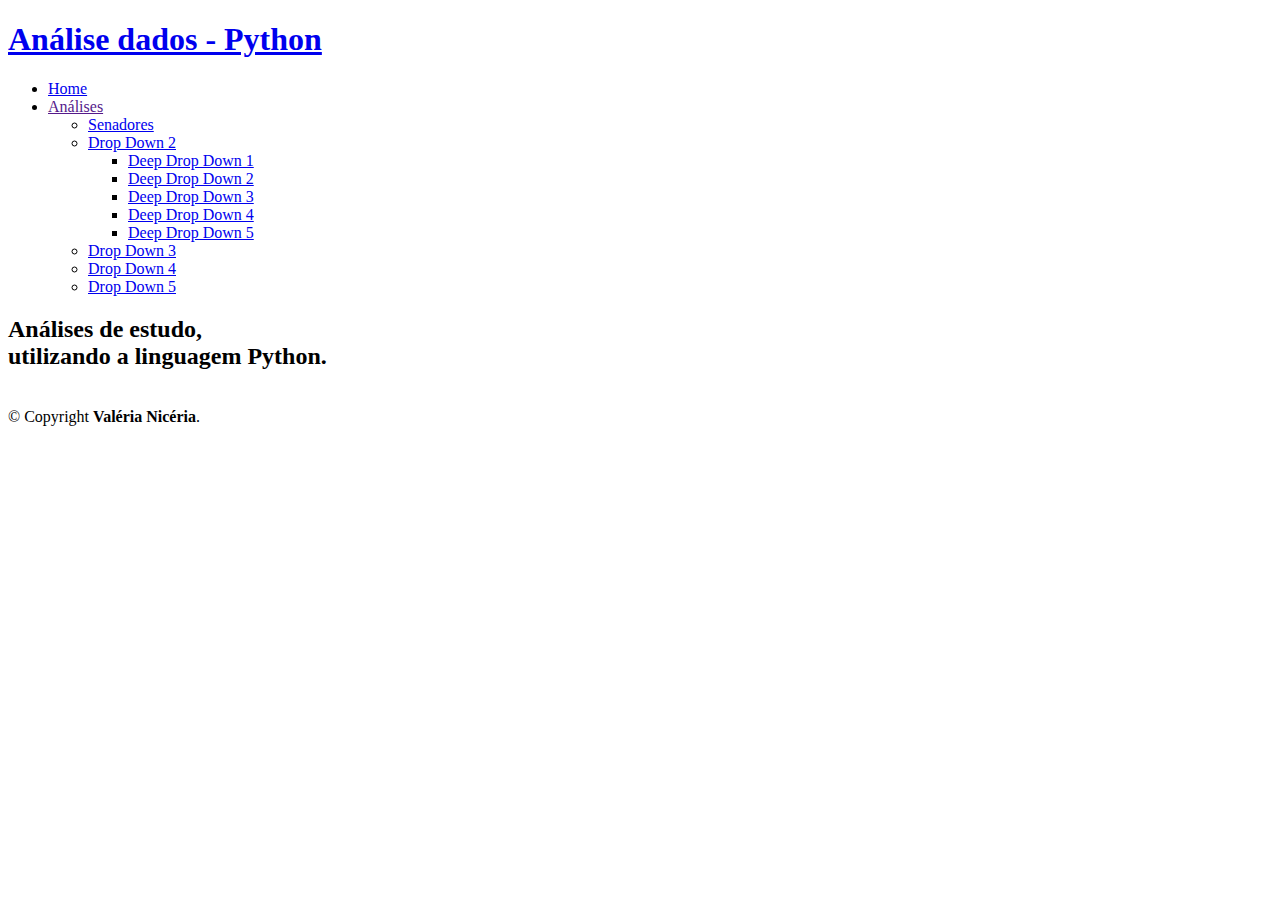
==== docs/index.html @ fde9bae6 "Análise senadores" ====
<!DOCTYPE html>
<html lang="en">
<head>
  <meta charset="utf-8">
  <title>Python | Análise de dados</title>
  <meta content="width=device-width, initial-scale=1.0" name="viewport">
  <meta content="" name="keywords">
  <meta content="" name="description">

  <!-- Favicons -->
  <link href="assets/img/favicon.png" rel="icon">
  <link href="assets/img/apple-touch-icon.png" rel="apple-touch-icon">

  <!-- Google Fonts -->
  <link href="https://fonts.googleapis.com/css?family=Open+Sans:300,300i,400,400i,500,600,700,700i|Montserrat:300,400,500,600,700" rel="stylesheet">

  <!-- Bootstrap CSS File -->
  <link href="assets/lib/bootstrap/css/bootstrap.min.css" rel="stylesheet">

  <!-- Libraries CSS Files -->
  <link href="assets/lib/font-awesome/css/font-awesome.min.css" rel="stylesheet">
  <link href="assets/lib/animate/animate.min.css" rel="stylesheet">
  <link href="assets/lib/ionicons/css/ionicons.min.css" rel="stylesheet">
  <link href="assets/lib/owlcarousel/assets/owl.carousel.min.css" rel="stylesheet">
  <link href="assets/lib/lightbox/css/lightbox.min.css" rel="stylesheet">

  <!-- Main Stylesheet File -->
  <link href="assets/css/style.css" rel="stylesheet">
</head>

<body>
  <!--==========================
  Header
  ============================-->
  <header id="header">

    <div id="topbar">
      <div class="container">
        <div class="social-links">
          <a href="https://github.com/ValeriaNiceria" class="linkedin"><i class="fa fa-github"></i></a>
          <a href="https://www.linkedin.com/in/valerianiceria/" class="linkedin"><i class="fa fa-linkedin"></i></a>
          <a href="https://www.instagram.com/valeria.niceria.dev/" class="instagram"><i class="fa fa-instagram"></i></a>
        </div>
      </div>
    </div>

    <div class="container">

      <div class="logo float-left">
        <!-- Uncomment below if you prefer to use an image logo -->
        <h1 class="text-light"><a href="/" class="scrollto"><span>Análise dados - Python</span></a></h1>
        <!-- <a href="#header" class="scrollto"><img src="img/logo.png" alt="" class="img-fluid"></a> -->
      </div>

      <nav class="main-nav float-right d-none d-lg-block">
        <ul>
          <li class="active"><a href="/">Home</a></li>
          <!--<li><a href="#about">Estudo</a></li>-->
          
          <li class="drop-down"><a href="">Análises</a>
            <ul>
              <li><a href="senadores.html">Senadores</a></li>
              <li class="drop-down"><a href="#">Drop Down 2</a>
                <ul>
                  <li><a href="#">Deep Drop Down 1</a></li>
                  <li><a href="#">Deep Drop Down 2</a></li>
                  <li><a href="#">Deep Drop Down 3</a></li>
                  <li><a href="#">Deep Drop Down 4</a></li>
                  <li><a href="#">Deep Drop Down 5</a></li>
                </ul>
              </li>
              <li><a href="#">Drop Down 3</a></li>
              <li><a href="#">Drop Down 4</a></li>
              <li><a href="#">Drop Down 5</a></li>
            </ul>
          </li>
        </ul>
      </nav><!-- .main-nav -->
      
    </div>
  </header><!-- #header -->

  <!--==========================
    Intro Section
  ============================-->
  <section id="intro" class="clearfix">
    <div class="container d-flex h-100">
      <div class="row justify-content-center align-self-center">
        <div class="col-md-12 intro-info order-md-first order-last">
          <h2>Análises de estudo,<br> utilizando a linguagem <span>Python.</span></h2>
          <div>
            <!--<a href="#about" class="btn-get-started scrollto">Get Started</a>-->
          </div>
        </div>
  
        <div class="col-md-6 intro-img order-md-last order-first">
          <img src="img/intro-img.svg" alt="" class="img-fluid">
        </div>
      </div>

    </div>
  </section><!-- #intro -->

  <main id="main">





  </main>

  <!--==========================
    Footer
  ============================-->
  <footer id="footer" class="section-bg">
    

    <div class="container">
      <div class="copyright">
        &copy; Copyright <strong>Valéria Nicéria</strong>. 
      </div>
    </div>
  </footer><!-- #footer -->

  <a href="#" class="back-to-top"><i class="fa fa-chevron-up"></i></a>
  <!-- Uncomment below i you want to use a preloader -->
  <!-- <div id="preloader"></div> -->

  <!-- JavaScript Libraries -->
  <script src="assets/lib/jquery/jquery.min.js"></script>
  <script src="assets/lib/jquery/jquery-migrate.min.js"></script>
  <script src="assets/lib/bootstrap/js/bootstrap.bundle.min.js"></script>
  <script src="assets/lib/easing/easing.min.js"></script>
  <script src="assets/lib/mobile-nav/mobile-nav.js"></script>
  <script src="assets/lib/wow/wow.min.js"></script>
  <script src="assets/lib/waypoints/waypoints.min.js"></script>
  <script src="assets/lib/counterup/counterup.min.js"></script>
  <script src="assets/lib/owlcarousel/owl.carousel.min.js"></script>
  <script src="assets/lib/isotope/isotope.pkgd.min.js"></script>
  <script src="assets/lib/lightbox/js/lightbox.min.js"></script>
  <!-- Contact Form JavaScript File -->
  <script src="assets/contactform/contactform.js"></script>

  <!-- Template Main Javascript File -->
  <script src="assets/js/main.js"></script>

</body>
</html>
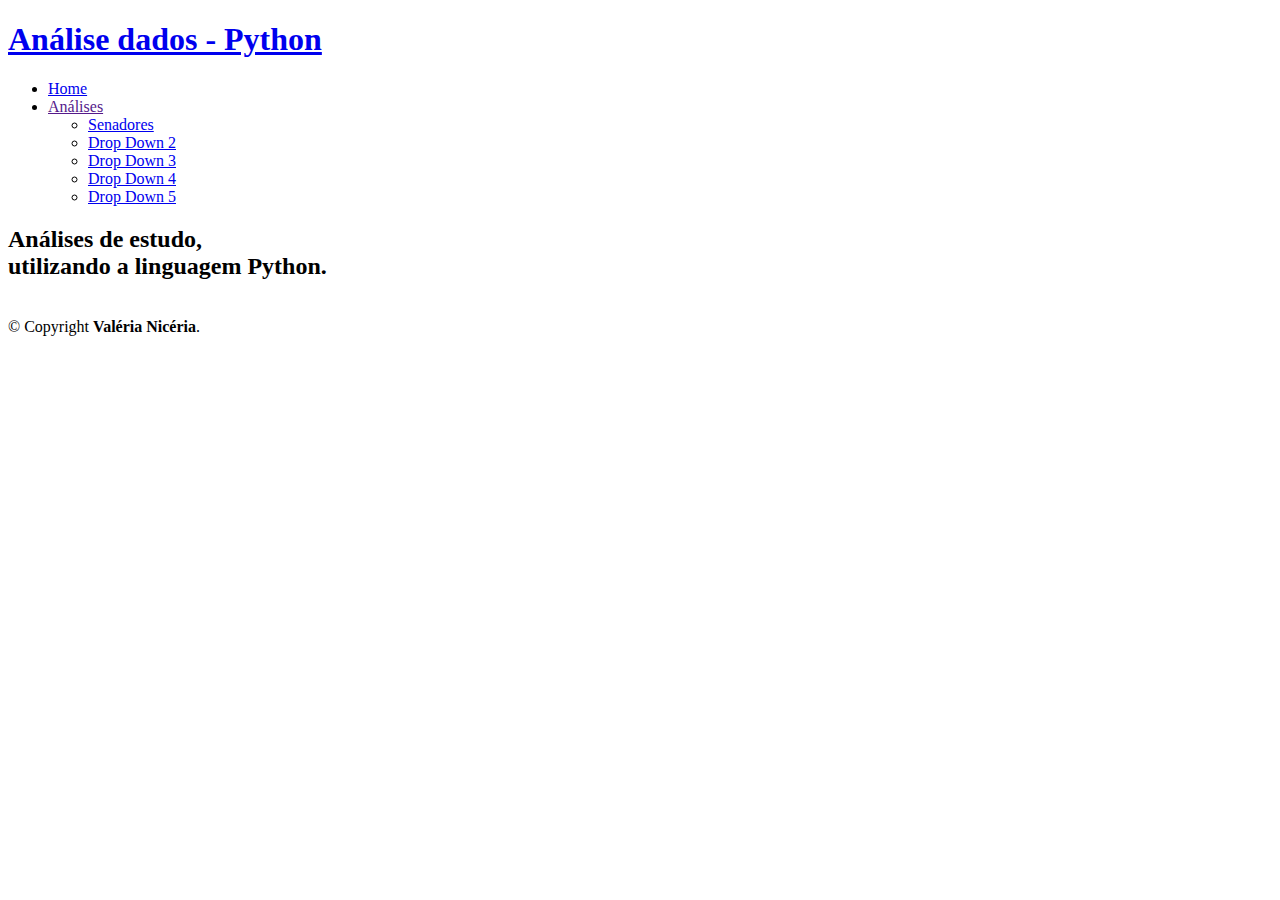
==== commit 213e0339: "link" ====
--- a/docs/index.html
+++ b/docs/index.html
@@ -48,27 +48,19 @@
 
       <div class="logo float-left">
         <!-- Uncomment below if you prefer to use an image logo -->
-        <h1 class="text-light"><a href="/" class="scrollto"><span>Análise dados - Python</span></a></h1>
+        <h1 class="text-light"><a href="index.html" class="scrollto"><span>Análise dados - Python</span></a></h1>
         <!-- <a href="#header" class="scrollto"><img src="img/logo.png" alt="" class="img-fluid"></a> -->
       </div>
 
       <nav class="main-nav float-right d-none d-lg-block">
         <ul>
-          <li class="active"><a href="/">Home</a></li>
+          <li class="active"><a href="index.html">Home</a></li>
           <!--<li><a href="#about">Estudo</a></li>-->
           
           <li class="drop-down"><a href="">Análises</a>
             <ul>
               <li><a href="senadores.html">Senadores</a></li>
-              <li class="drop-down"><a href="#">Drop Down 2</a>
-                <ul>
-                  <li><a href="#">Deep Drop Down 1</a></li>
-                  <li><a href="#">Deep Drop Down 2</a></li>
-                  <li><a href="#">Deep Drop Down 3</a></li>
-                  <li><a href="#">Deep Drop Down 4</a></li>
-                  <li><a href="#">Deep Drop Down 5</a></li>
-                </ul>
-              </li>
+              <li class="drop-down"><a href="#">Drop Down 2</a></li>
               <li><a href="#">Drop Down 3</a></li>
               <li><a href="#">Drop Down 4</a></li>
               <li><a href="#">Drop Down 5</a></li>
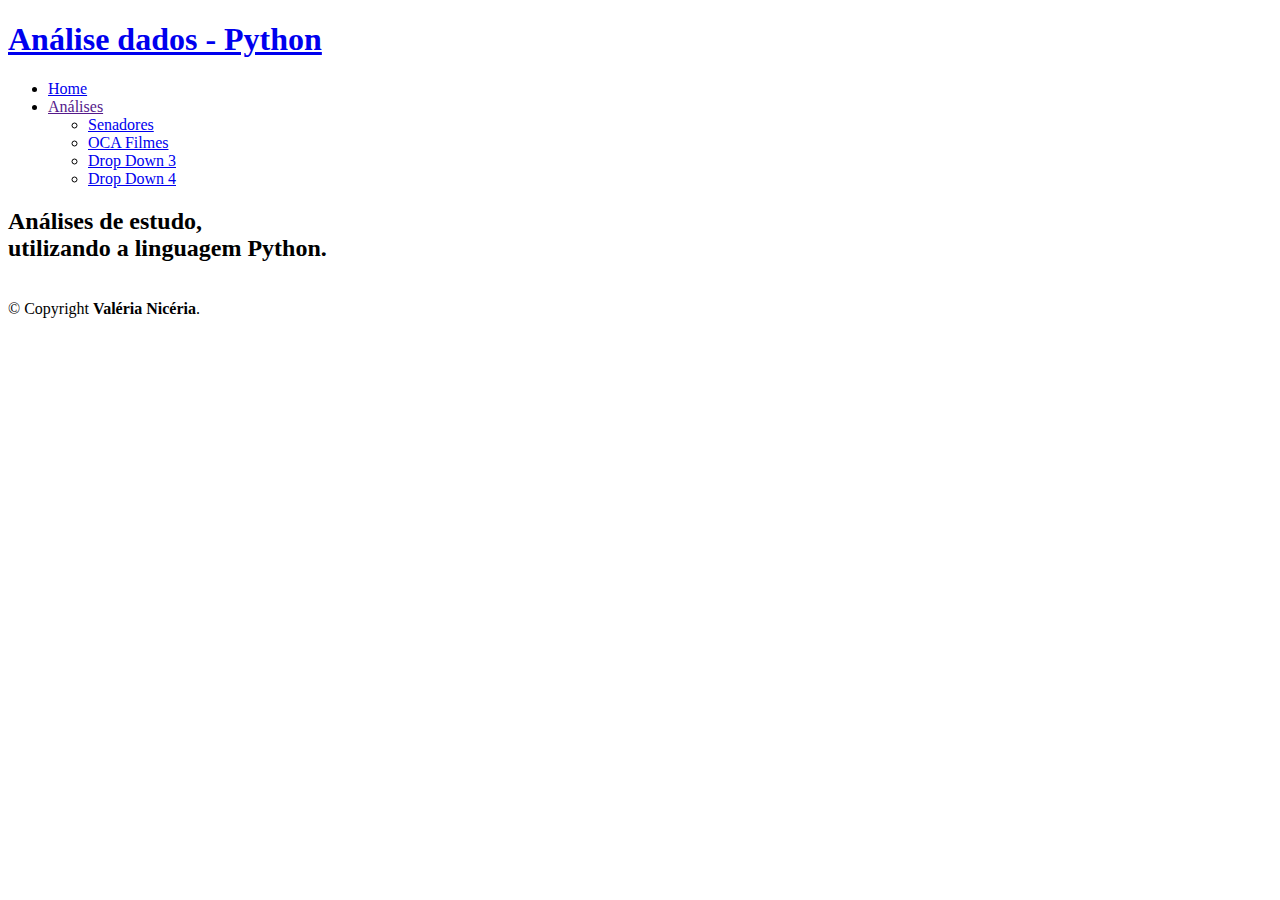
==== commit daec5277: "links" ====
--- a/docs/index.html
+++ b/docs/index.html
@@ -60,10 +60,9 @@
           <li class="drop-down"><a href="">Análises</a>
             <ul>
               <li><a href="senadores.html">Senadores</a></li>
-              <li class="drop-down"><a href="#">Drop Down 2</a></li>
+              <li><a href="oca-filmes.html">OCA Filmes</a></li>
               <li><a href="#">Drop Down 3</a></li>
               <li><a href="#">Drop Down 4</a></li>
-              <li><a href="#">Drop Down 5</a></li>
             </ul>
           </li>
         </ul>
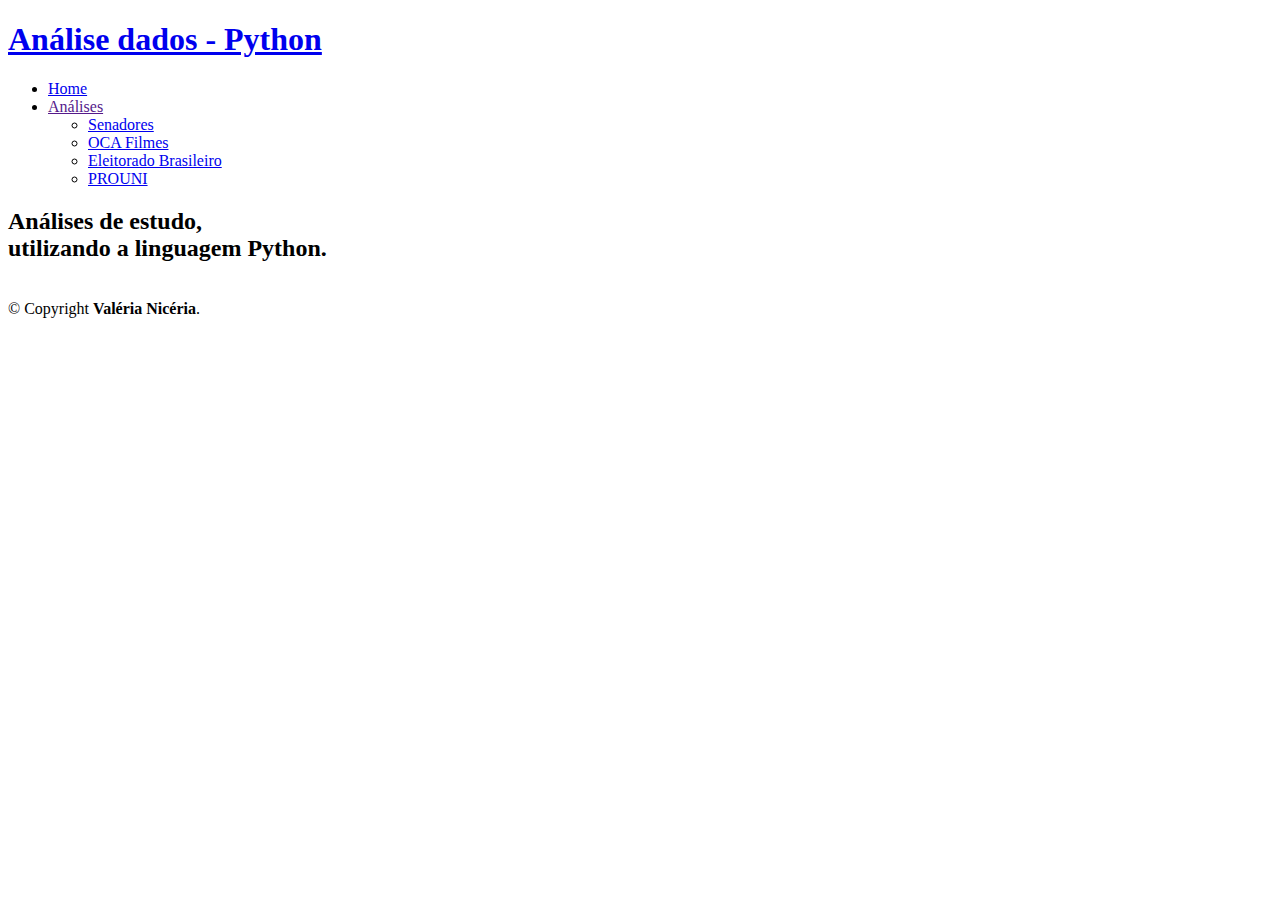
==== commit f9fc4d96: "update links" ====
--- a/docs/index.html
+++ b/docs/index.html
@@ -61,8 +61,8 @@
             <ul>
               <li><a href="senadores.html">Senadores</a></li>
               <li><a href="oca-filmes.html">OCA Filmes</a></li>
-              <li><a href="#">Drop Down 3</a></li>
-              <li><a href="#">Drop Down 4</a></li>
+              <li><a href="eleitorado brasileiro.html">Eleitorado Brasileiro</a></li>
+              <li><a href="prouni.html">PROUNI</a></li>
             </ul>
           </li>
         </ul>
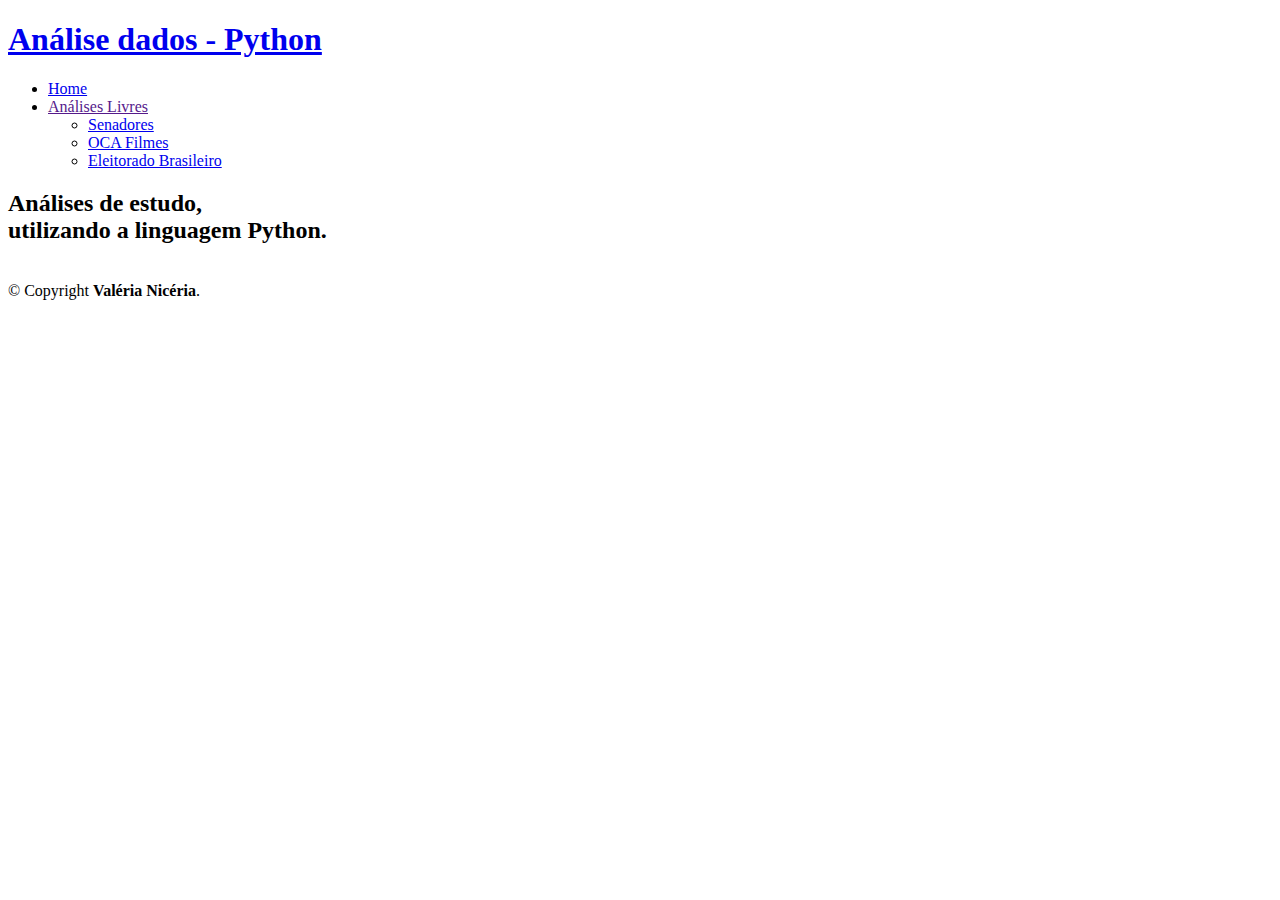
==== commit 5de3b746: "update" ====
--- a/docs/index.html
+++ b/docs/index.html
@@ -57,14 +57,14 @@
           <li class="active"><a href="index.html">Home</a></li>
           <!--<li><a href="#about">Estudo</a></li>-->
           
-          <li class="drop-down"><a href="">Análises</a>
+          <li class="drop-down"><a href="">Análises Livres</a>
             <ul>
-              <li><a href="senadores.html">Senadores</a></li>
-              <li><a href="oca-filmes.html">OCA Filmes</a></li>
-              <li><a href="eleitorado brasileiro.html">Eleitorado Brasileiro</a></li>
-              <li><a href="prouni.html">PROUNI</a></li>
+              <li><a href="./notebooks_html/senadores.html">Senadores</a></li>
+              <li><a href="./notebooks_html/oca-analise-excel.html">OCA Filmes</a></li>
+              <li><a href="./notebooks_html/eleitorado_brasileiro.html">Eleitorado Brasileiro</a></li>
             </ul>
           </li>
+
         </ul>
       </nav><!-- .main-nav -->
       
